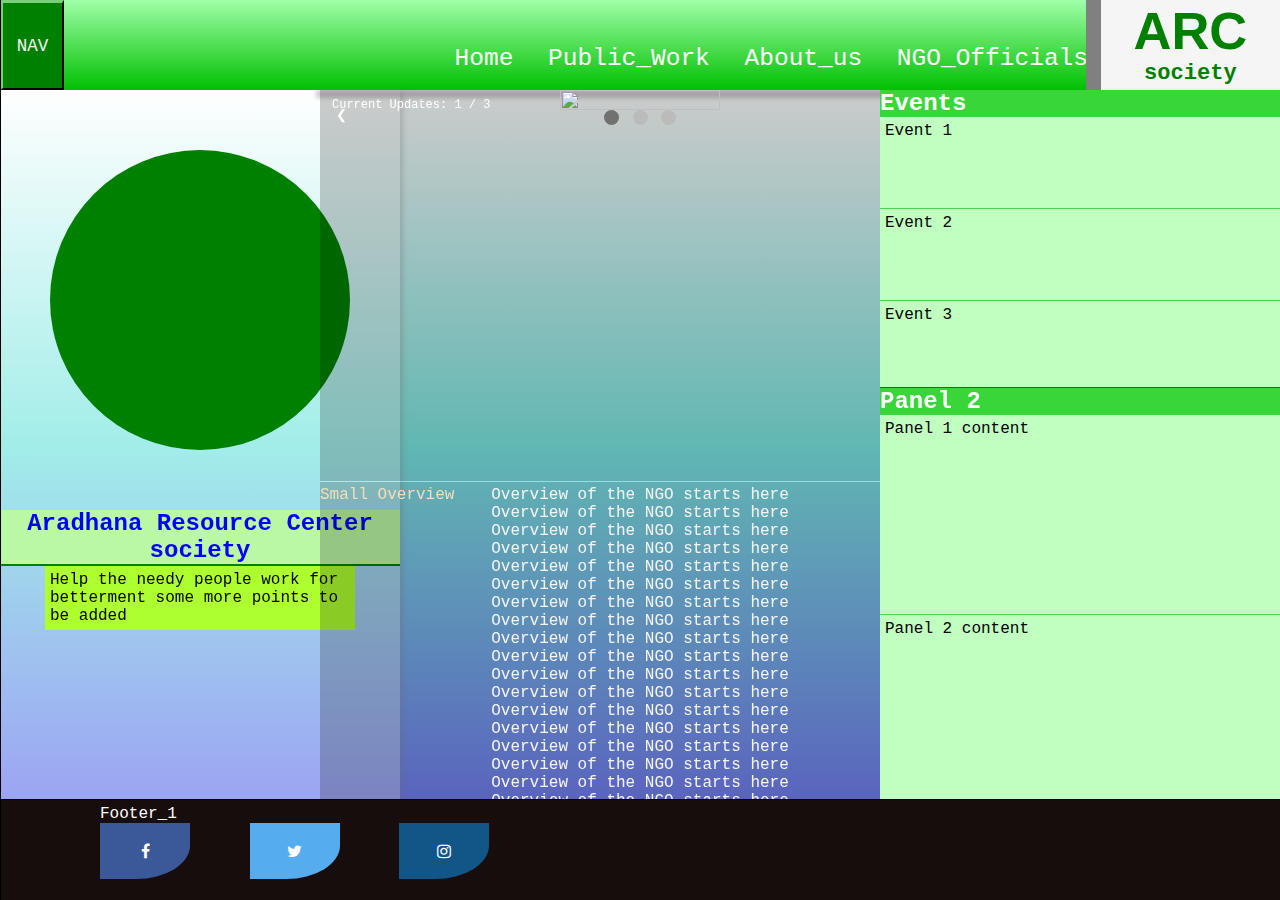
==== index.html @ 0d7d2582 "Add files via upload" ====
<html>
    <head>
        <title>Home</title>
        <link rel="stylesheet" href="style.css">
        <link rel="stylesheet" href="https://cdnjs.cloudflare.com/ajax/libs/font-awesome/4.7.0/css/font-awesome.min.css">

    </head>
    <body>
        <header>
            <p class="menubar">
                <a href="index.html">Home</a>
                <a href="content.html">Public_Work</a>
                <a href="aboutus.html">About_us</a>
                <a href="signup.html">NGO_Officials</a>
            </p>
            <div class="head">
                ARC
                <div class="subhead">
                    society
                </div>
            </div>
            <input type="submit" value="NAV" onclick="shownav()" class="show">
        </header>
        
        <div class="page">
            <div class="logotrans"></div>
            <div class="logo">
                <div class="logo1"></div>
                <div class="heading">
                    Aradhana Resource Center society
                </div>
                <div class="headingabout">
                    
                        Help the needy people
                        work for betterment
                        some more points to be added
                    
                </div>
            </div>
            <div class="transparency pagecontent"></div>
            <div class="pagecontent slide"></div>
            <div class="slideshow-container pagecontent">
                <div class="mySlides fade">
                    <div class="numbertext">Current Updates: 1 / 3</div>
                    <center>
                        <img src="images/currentimage/sample1.png" style="height: 50%; width: 50%;">
                    </center>
                  </div>
                
                  <div class="mySlides fade">
                    <div class="numbertext">Current Updates: 2 / 3</div>
                    <center>
                        <img src="images/currentimage/sample.jpg" style="width:50%; height:50%;">
                    </center>                  </div>
                
                  <div class="mySlides fade">
                    <div class="numbertext">Current Updates: 3 / 3</div>
                    <center>
                        <img src="images/currentimage/sample.jpg" style="width:50%; height:50%;">
                    </center>                  </div>
                    <a class="prev" onclick="plusSlides(-1)">&#10094;</a>
                    <a class="next" onclick="plusSlides(1)">&#10095;</a>
                    <div style="text-align:center">
                        <span class="dot" onclick="currentSlide(1)"></span>
                        <span class="dot" onclick="currentSlide(2)"></span>
                        <span class="dot" onclick="currentSlide(3)"></span>
                      </div>
            </div>
            <div class="remaing pagecontent"></div>
            <div class="pagecontent pagedata">
                <div class="conthead">Small Overview</div>
                <div class="overviewcontent">
                    Overview of the NGO starts here<br>
                    Overview of the NGO starts here<br>
                    Overview of the NGO starts here<br>
                    Overview of the NGO starts here<br>
                    Overview of the NGO starts here<br>
                    Overview of the NGO starts here<br>
                    Overview of the NGO starts here<br>
                    Overview of the NGO starts here<br>
                    Overview of the NGO starts here<br>
                    Overview of the NGO starts here<br>
                    Overview of the NGO starts here<br>
                    Overview of the NGO starts here<br>
                    Overview of the NGO starts here<br>
                    Overview of the NGO starts here<br>
                    Overview of the NGO starts here<br>
                    Overview of the NGO starts here<br>Overview of the NGO starts here<br>
                    Overview of the NGO starts here<br>
                    Overview of the NGO starts here<br>Overview of the NGO starts here<br>
                    Overview of the NGO starts here<br>
                    Overview of the NGO starts here<br>
                    Overview of the NGO starts here<br>
                    Overview of the NGO starts here<br>
                    Overview of the NGO starts here<br>
                </div>
            </div>
            <div class="logotrans pos1"></div>
            <div class="logo pos">
                <div class="rightcontent">
                    <div class="panel">Events</div>
                    <div class="eventpanel">
                        <div class="eventblock">
                            Event 1
                        </div>
                        <div class="eventblock">
                            Event 2
                        </div>
                        <div class="eventblock">
                            Event 3
                        </div>
                        <div class="eventblock">
                            Event 4
                        </div>
                        <div class="eventblock">
                            Event 5
                        </div>
                        <div class="eventblock">
                            Event 6
                        </div>
                    </div>
                    <div class="panel">Panel 2</div>
                    <div class="eventpanel1">
                        <div class="eventblock">
                            Panel 1 content
                        </div>
                        <div class="eventblock">
                            Panel 2 content
                        </div>
                        <div class="eventblock">
                            Panel 3 content
                        </div>
                        <div class="eventblock">
                            Panel 4 content
                        </div>
                        <div class="eventblock">
                            Panel 5 content
                        </div>
                        <div class="eventblock">
                            Panel 6 content
                        </div>
                    </div>
                </div>
            </div>
        </div>


        <footer>
            <a href="#">Footer_1</a>
            <div class="social">
                <a href="#" class="fa fa-facebook"></a>
                <a href="#" class="fa fa-twitter"></a>
                <a href="#" class="fa fa-instagram"></a>

            </div>
        </footer>
        <div class="nav" id="idnav">
            <input type="submit" class="close" onclick="closenav()"  value="X"> 
        </div>
        <script>
            function closenav(){
                var navbar = document.getElementsByClassName('nav')[0];
                navbar.classList.remove("nav1");
                navbar.classList.toggle("hide");
            }
            function shownav(){
                document.getElementById('idnav').classList.remove("hide");
                document.getElementById('idnav').classList.toggle("nav1");
            }
            var slideIndex = 1;
showSlides(slideIndex);

// Next/previous controls
function plusSlides(n) {
  showSlides(slideIndex += n);
}

// Thumbnail image controls
function currentSlide(n) {
  showSlides(slideIndex = n);
}

function showSlides(n) {
  var i;
  var slides = document.getElementsByClassName("mySlides");
  var dots = document.getElementsByClassName("dot");
  if (n > slides.length) {slideIndex = 1}
  if (n < 1) {slideIndex = slides.length}
  for (i = 0; i < slides.length; i++) {
      slides[i].style.display = "none";
  }
  for (i = 0; i < dots.length; i++) {
      dots[i].className = dots[i].className.replace(" active", "");
  }
  slides[slideIndex-1].style.display = "block";
  dots[slideIndex-1].className += " active";
}
        </script>
    </body>
</html>
---- style.css ----
*{
    padding:0px;
    margin: 0px auto;
    font-family: 'Courier New', courier, monospace;
}
*::-webkit-scrollbar{
    display: none;
}
.partition{
    display: inline-block;
    border: solid 1px black;
    height: 400px;
    width: 400px;
}
.partition:hover{
    cursor: pointer;
    background-color: rgb(123, 207, 123);
}
header{
    position: fixed;
    height: 10%;
    width: 100%;
    word-spacing: 20px;
    background-image: linear-gradient( rgb(159, 255, 168), rgb(1, 192, 1));
    font-size: 35px;
    text-align: right;
    color: white;
}

.pagecontent{
    left: 25%;
    position: absolute;
    width: 50%;
    overflow: scroll;
}
.pagecontent::-webkit-scrollbar{
    display: unset;
    width: 5px;
    height: 5px;
}
.pagecontent::-webkit-scrollbar-thumb{
    background-color: white;
}
.transparency{
    background-color: white;
    opacity: 0.4;
    box-shadow: 0px 4px 4px 4px grey;   
}
.slide{
    background-color: black;
    height: 55%;
    opacity: 0.2;
}


.head{
    border-left: solid 15px grey;
    font-family:  "Audiowide", sans-serif;
    color: green;
    font-weight: bold;
    position: absolute;
    right: 0%;
    top:0%;
    background-color: whitesmoke;
    width: 14%;
    height: 100%;
    font-size: 150%;
    text-align: center;
}
.subhead{
    font-size: 42%;
}



header .h{
    position: absolute;
    top: 50%;
    left: 5%;
    color: white;
}
header .h:hover{
    background-color: white;
    color: green;
    border-radius: 5px;
}
header label{
    position: inherit;
    right: 10%;
    bottom: 3%;
}
.menubar{
    font-size: 70%;
    position: relative;
    right: 15%;
    top: 50%;
}
.menubar a{
    color: white;
}
.menubar a:hover{
    font-size: 150%;
    border-radius: 5px;
    transition: 0.5s;
}
a{
    text-decoration: none;
}
.ppart{
    min-height: 800px;
    overflow-y: scroll;
    position: absolute;
    top: 100px;
    padding: 5px 2px 5px 2px;
    left: 6%;
}
footer{
    background-color: rgb(24, 13, 13);
    border-top: solid 0.4px black;
    word-spacing: 50px;
    padding: 5px 100px 5px 100px;
    position: fixed;
    bottom: 0%;
    height: 10%;
    width: 100%;
}
footer a{
    color: white;
}
.nav{
    position: fixed;
    top: 0%;
    width: 0%;
    height: 100%;
    border-right: solid 1px black;
    background-image: linear-gradient(white, green);
}
.nav1{
    animation: enter 1s 1;
    width: 25%;
}
@keyframes enter {
    0%{
        width: 0%;
    }
    100%{
        width: 25%;
    }
}
.hide{
    animation: exit 0.5s 1;
    width: 0%;
}
@keyframes exit {
    0%{
        width: 25%;
    }
    100%{
        width: 0%;
    }
}

.show{
    position: absolute;
    height: 100%;
    width: 5%;
    left: 0%;
    top: 0%;
    font-size: 50%;
}
.close{
    font-size: 160%;
    position: absolute;
    right: 0%;
}

/*Login page*/
.area{
    border: solid 1px rgb(123, 207, 123);
    width: 30%;
    height: 80%;
    position: fixed;
    left: 35%;
    top: 10%;
    background-color:rgb(1, 192, 1);
    border-radius: 15px;
}
.cont{
    padding: 10px 0px 10px 0px;
    background-color: whitesmoke;
    height: 90%;
    position: absolute;
    width: 99%;
    left: 0.5%;
    bottom: 0.4%;
    border-bottom-left-radius: inherit;
    border-bottom-right-radius: inherit;
    text-align: center;
    font-size: 35px;
    line-height: 300%;
    overflow: scroll;
    animation: ease-in in 0.4s 1;
}
@keyframes in {
    0%{
        opacity: 0.2;
    }
    100%{
        opacity: 1;
    }
    
}
.cont label{
    color: green;
}
.cont input{
    position: inherit;
    left: 5%;
    font-size: 35px;
    width: 90%;
    color: green;
}

.login .cont form{
    position: absolute;
    top: 15%;
}

/*signup area*/
.SignUp .cont form{
    position: absolute;
    top: 0%;
    overflow: scroll;
    padding-bottom: 10px;
}
input[type="submit"]{
    background-color: green;
    color: whitesmoke;
    border-left: solid 3px rgb(123, 207, 123);
    border-top: solid 3px rgb(123, 207, 123);
}
input[type="submit"]:hover{
    background-color: rgb(123, 207, 123);
    color: white;
    border-bottom: solid 3px green;
    border-right: solid 3px green;
    cursor: pointer;
}
.area .home{
    position: absolute;
    color:white;
    font-size: 200%;
    left: 2%;
    font-weight: bolder;

}


/*notes css*/

.contain{
    display: none;
    background-color: white;
    position: absolute;
    left: 17%;
    bottom: 1%;
    right: 0.5%;
    top: 1%;
}
/*Profile Page*/

.profile{
    position: relative;
    top: 11%;
    border: solid 1px black;
    width: 99%;
    height: 70%;
    overflow: scroll;
    background-color: rgb(167, 228, 167)
}
.profile::-webkit-scrollbar{
    display:  none;
}
.profile .section{
    position: absolute;
    width: 400px;
    height: 100%;
    background-color: white;
}
.profile .section .pic{
    background-image: linear-gradient( green, white);
    width: 98%;
    height: 70%;
}
.data{
    background-color: grey;
    width: 100%;
    height: 100%;
}




.fa {
    padding: 20px;
    font-size: 5 0px;
    width: 50px;
    text-align: center;
    text-decoration: none;
  }
  
  .fa:hover {
    opacity: 0.7;
    font-size: 50%;
  }
  
  .fa-facebook {
    border-end-end-radius: 60%;
    background: #3B5998;
    color: white;
  }
  
  .fa-twitter {
      border-end-end-radius: 60%;
    background: #55ACEE;
    color: white;
  }
  .fa-instagram {
      border-end-end-radius: 60%;
    background: #125688;
    color: white;
  }



.page{
    width: 100%;
    height: 79%;
    position: fixed;
    top: 10%; 
    background-image: linear-gradient(white, rgb(122, 230, 224), rgb(113, 125, 238));
    overflow: scroll;
}
.logo{
    position: fixed;
    height: 100%;
}
.logotrans{
    opacity: 0.3;
    box-shadow: 5px 0 5px -2px #888;
    background-color: white;
    width: 400px;
    position: fixed;
    height: 100%;
}
.logo1{
    width: 300px;
    height: 300px;
    background-color: green;
    margin-top: 15%;
    border-radius: 50%;
}
.logo .heading{
    border-bottom: solid 2px green;
    text-align: center;
    font-size: 150%;
    margin-top: 15%;
    width: 400px;
    height: 40% auto;
    font-weight: bold;
    color: blue;
    background-color: rgb(187, 248, 164);
}
.logo .headingabout{
    padding: 5px;
    width: 300px;
    height: 100px auto;
    background-color: greenyellow;
}
.slideshow-container {
   max-height: 55%;
    max-width: 1000px;
}
.mySlides {
    display: none;
}
.prev, .next {
    cursor: pointer;
    position: absolute;
    top: 50%;
    width: auto;
    margin-top: -22px;
    padding: 16px;
    color: white;
    font-weight: bold;
    font-size: 18px;
    transition: 0.6s ease;
    border-radius: 0 3px 3px 0;
    user-select: none;
  }
  
  /* Position the "next button" to the right */
  .next {
    right: 0;
    border-radius: 3px 0 0 3px;
  }
  
  /* On hover, add a black background color with a little bit see-through */
  .prev:hover, .next:hover {
    background-color: rgba(0,0,0,0.8);
  }
  
  /* Caption text */
  .text {
    color: #f2f2f2;
    font-size: 15px;
    padding: 8px 12px;
    position: absolute;
    bottom: 8px;
    width: 100%;
    text-align: center;
  }
  
  /* Number text (1/3 etc) */
  .numbertext {
    color: white;
    font-size: 12px;
    padding: 8px 12px;
    position: absolute;
    top: 0;
  }
  
  /* The dots/bullets/indicators */
  .dot {
    cursor: pointer;
    height: 15px;
    width: 15px;
    margin: 0 2px;
    background-color: #bbb;
    border-radius: 50%;
    display: inline-block;
    transition: background-color 0.6s ease;
  }
  
  .active, .dot:hover {
    background-color: #717171;
  }
  
  /* Fading animation */
  .fade {
    -webkit-animation-name: fade;
    -webkit-animation-duration: 1.5s;
    animation-name: fade;
    animation-duration: 2.5s;
  }
  
  @-webkit-keyframes fade {
    from {opacity: .3}
    to {opacity: 1}
  }
  
  @keyframes fade {
    from {opacity: .3}
    to {opacity: 1}
  }
  

.remaing{
    background-color: black;
    border-top: solid 1px whitesmoke;
    height: 45%;
    top: 55%;
    opacity: 0.2;
    color: white;
}
.pagedata{
    top: 55%;
    color: white;
    overflow: scroll;
    padding-top: 5px;
    height: 45%;
}
.pos{
    position: fixed;
    right: 0%;
}
.pos1{
    position: fixed;
    right: 0%;
    background-image: linear-gradient( yellow, white, white);
}
.rightcontent{
    width: 400px;
    height: 100%;
}
.panel{
    background-color: rgb(57, 214, 57);
    color: white;
    font-size: 150%;
    font-weight: bold;
}
.eventpanel{
    height: 30%;
    border-bottom: solid 1px green;
    overflow: scroll;
}
.eventpanel1{
    height: 70%;
    border-bottom: solid 1px green;
    overflow: scroll;
}
.eventblock{
    background-color: rgb(192, 255, 192);
    height: 30%;
    border-bottom: solid 1px rgb(79, 214, 79);
    padding: 5px;
}
.conthead{
    position: fixed;
    color: wheat;
}
.overviewcontent{
    text-align: center;
    color: whitesmoke;
}
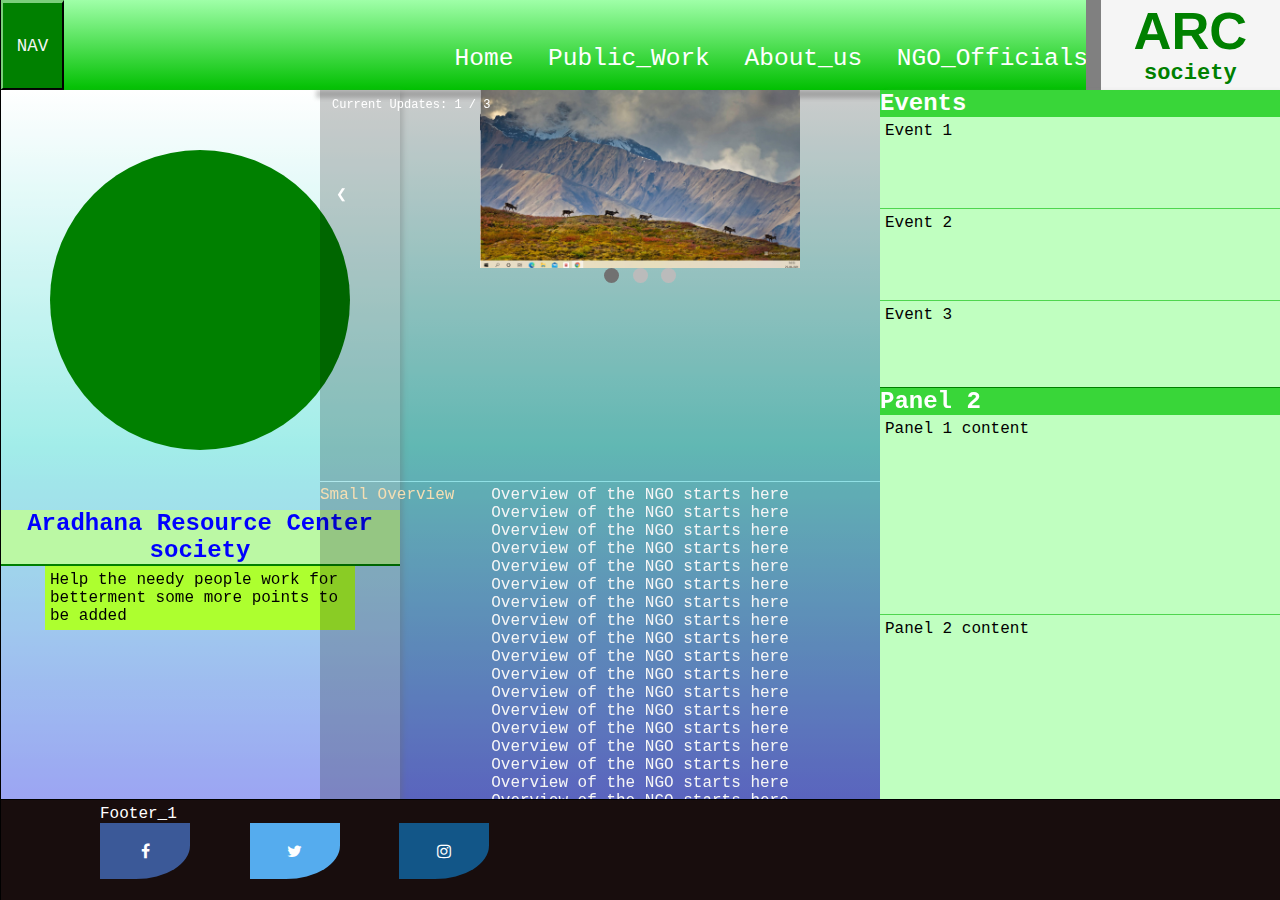
==== commit e078f702: "Update index.html" ====
--- a/index.html
+++ b/index.html
@@ -43,20 +43,20 @@
                 <div class="mySlides fade">
                     <div class="numbertext">Current Updates: 1 / 3</div>
                     <center>
-                        <img src="images/currentimage/sample1.png" style="height: 50%; width: 50%;">
+                        <img src="images/currentimages/sample1.png" style="height: 50%; width: 50%;">
                     </center>
                   </div>
                 
                   <div class="mySlides fade">
                     <div class="numbertext">Current Updates: 2 / 3</div>
                     <center>
-                        <img src="images/currentimage/sample.jpg" style="width:50%; height:50%;">
+                        <img src="images/currentimages/sample.jpg" style="width:50%; height:50%;">
                     </center>                  </div>
                 
                   <div class="mySlides fade">
                     <div class="numbertext">Current Updates: 3 / 3</div>
                     <center>
-                        <img src="images/currentimage/sample.jpg" style="width:50%; height:50%;">
+                        <img src="images/currentimages/sample.jpg" style="width:50%; height:50%;">
                     </center>                  </div>
                     <a class="prev" onclick="plusSlides(-1)">&#10094;</a>
                     <a class="next" onclick="plusSlides(1)">&#10095;</a>
@@ -197,4 +197,4 @@
 }
         </script>
     </body>
-</html>+</html>
